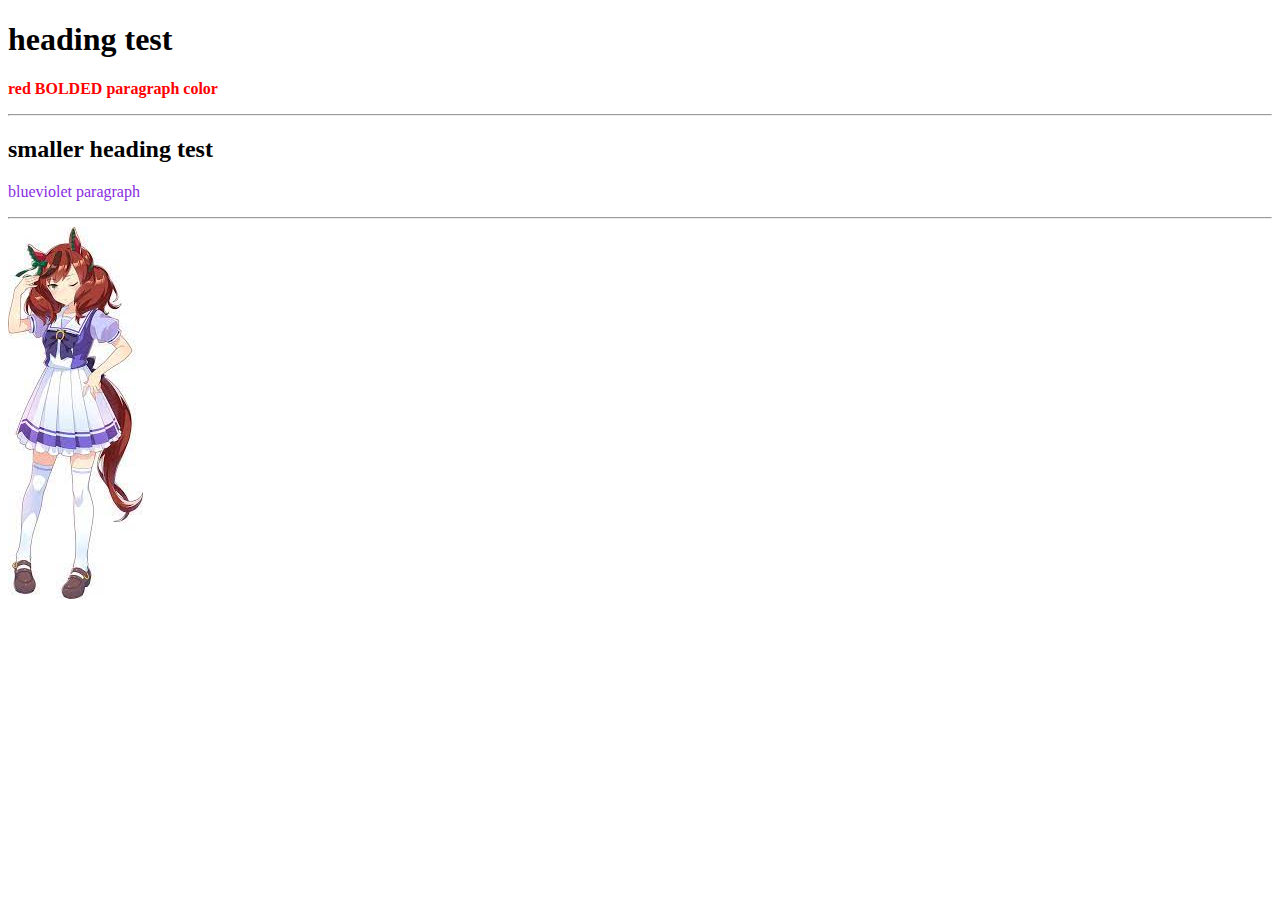
==== index.html @ 0c77d5ee "Update index.html" ====
<!DOCTYPE html>
<html>
<head>
<title>Page Title</title>
</head>
<body>


<h1>heading test</h1>
<p style="color:red;" title="red paragraph"><b>red BOLDED paragraph color</b></p>
<hr>

<h2>smaller heading test</h2>
<p style="color:blueviolet;">blueviolet paragraph</p>
<hr>

<img src="[data-uri]">

</body>
</html>
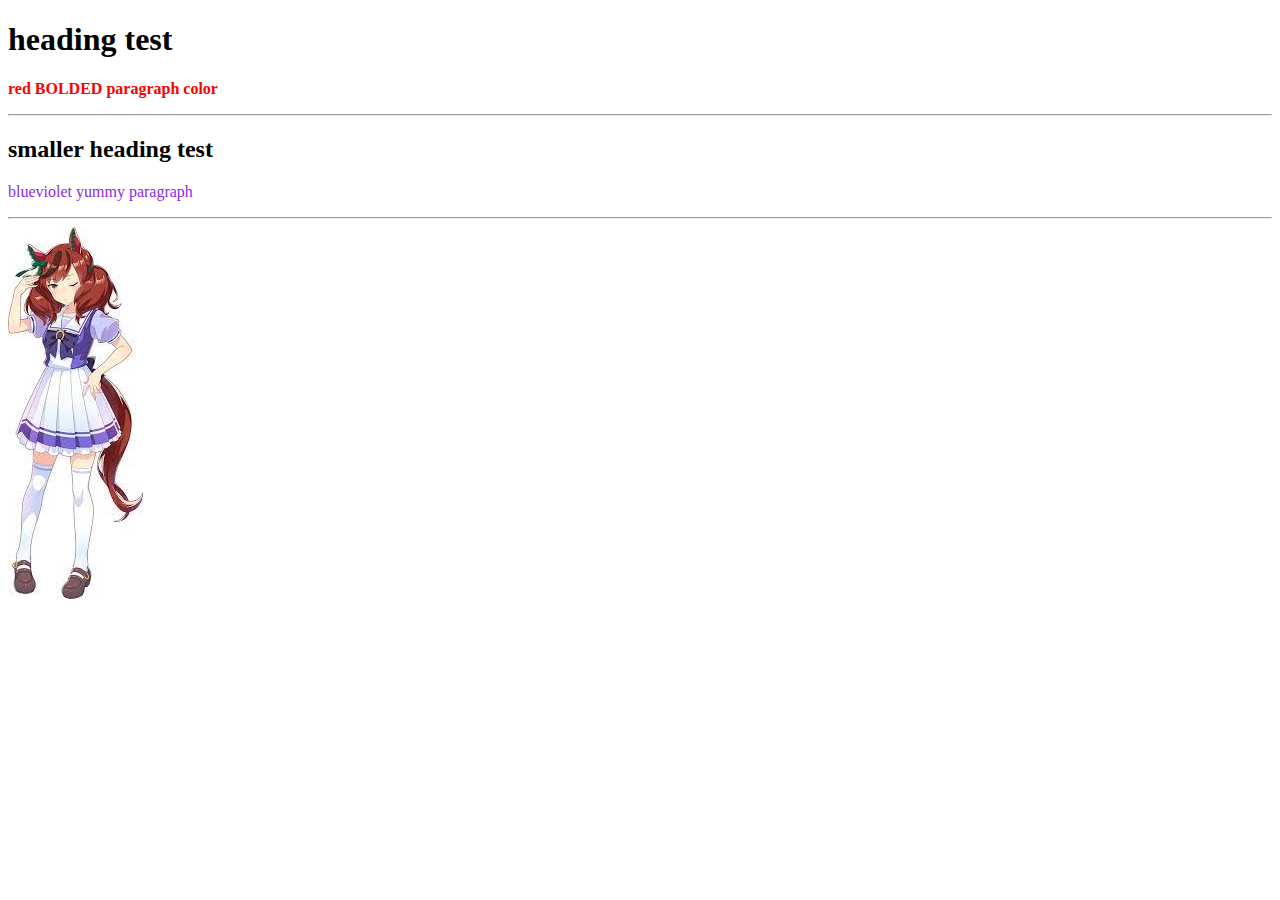
==== commit 7ace9f2c: "Update index.html" ====
--- a/index.html
+++ b/index.html
@@ -11,7 +11,7 @@
 <hr>
 
 <h2>smaller heading test</h2>
-<p style="color:blueviolet;">blueviolet paragraph</p>
+<p style="color:blueviolet;">blueviolet yummy paragraph</p>
 <hr>
 
 <img src="[data-uri]">
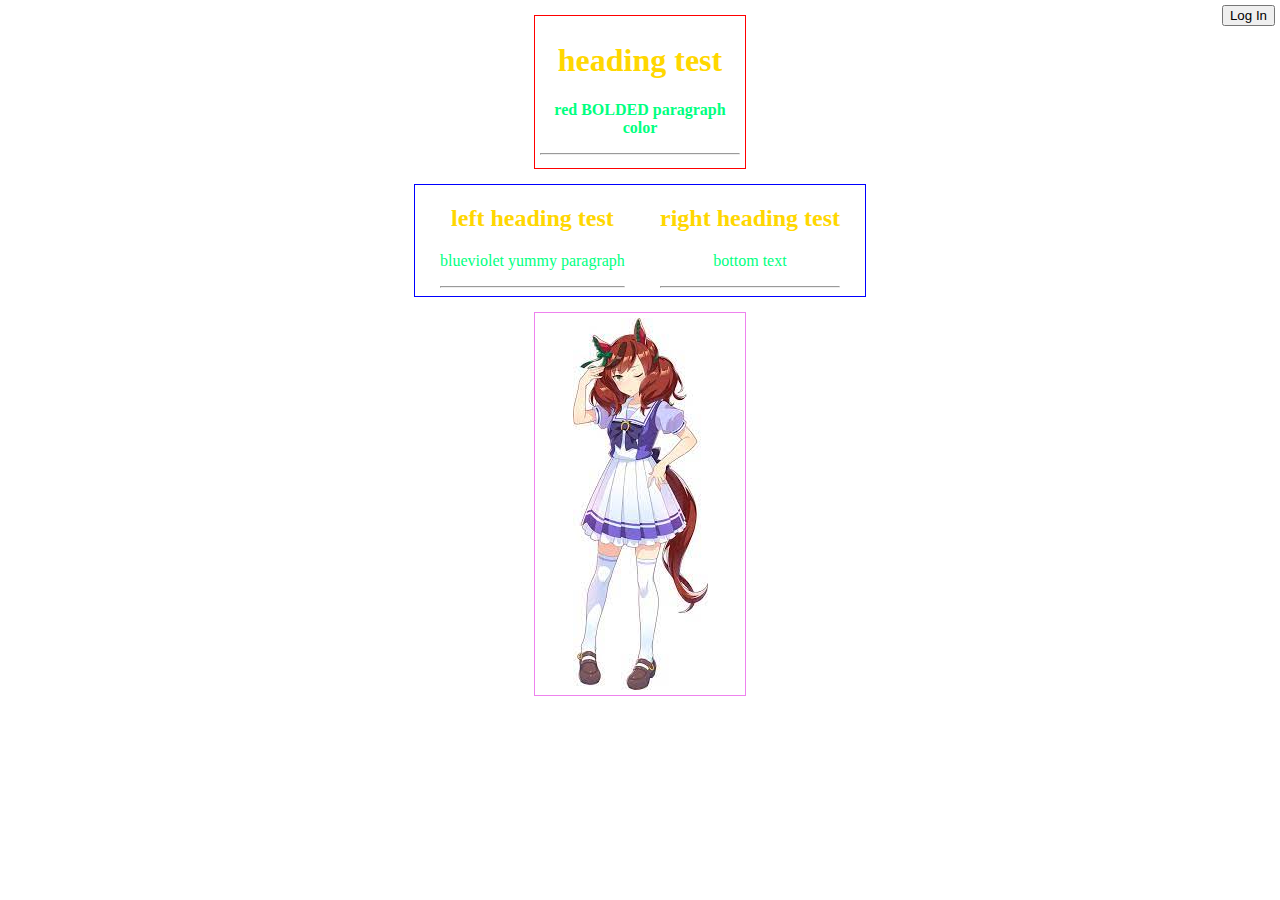
==== commit 4d958694: "Basic UI" ====
--- a/index.html
+++ b/index.html
@@ -1,20 +1,40 @@
 <!DOCTYPE html>
 <html>
 <head>
-<title>Page Title</title>
+<title>Immernachtreich</title>
+<link rel="shortcut icon" type="image/png" href="favicon-310.png"/>
+<link rel="stylesheet" href="styles.css">
 </head>
 <body>
 
+<div>
+    <div>
+        <input id="corner-button" type="button" value="Log In">
+    </div>
 
-<h1>heading test</h1>
-<p style="color:red;" title="red paragraph"><b>red BOLDED paragraph color</b></p>
-<hr>
-
-<h2>smaller heading test</h2>
-<p style="color:blueviolet;">blueviolet yummy paragraph</p>
-<hr>
-
-<img src="[data-uri]">
+    <div class="container1">
+        <h1>heading test</h1>
+        <p title="red paragraph"><b>red BOLDED paragraph color</b></p>
+        <hr>
+    </div>
+    
+    <div class="container2">
+        <div class="left-element">        
+            <h2>left heading test</h2>
+            <p>blueviolet yummy paragraph</p>
+            <hr>
+        </div>
+        <div class="right-element">
+            <h2>right heading test</h2>
+            <p>bottom text</p>
+            <hr>
+        </div>
+    </div>
+    
+    <div class="container3">
+        <img src="[data-uri]">
+    </div>
+</div>
 
 </body>
 </html>--- a/styles.css
+++ b/styles.css
@@ -0,0 +1,65 @@
+h1 {
+    color: gold;
+    text-align: center;
+}
+
+h2 {
+    color: gold;
+    text-align: center;
+}
+
+p {
+    color: springgreen;
+    text-align: center;
+}
+
+img {
+    display: block;
+    margin: auto;
+}
+
+#corner-button {
+    margin-top: 5px;
+    margin-right: 5px;
+    position:absolute;
+    top:0;
+    right:0;
+}
+
+.container1 {
+    margin: 15px;
+    margin-left: auto;
+    margin-right: auto;
+    border: 1px solid red;
+    width: 200px;
+    padding: 5px;
+}
+
+.container2 {
+    border: 1px solid blue;
+    width: 450px;
+    margin-left: auto;
+    margin-right: auto;
+    overflow: auto;
+}
+
+.left-element {
+    display: block;
+    float: left;
+    margin-left: 25px;
+}
+
+.right-element {
+    display: block;
+    float: right;
+    margin-right: 25px;
+}
+
+.container3 {
+    margin: 15px;
+    margin-left: auto;
+    margin-right: auto;
+    border: 1px solid violet;
+    width: 200px;
+    padding: 5px;
+}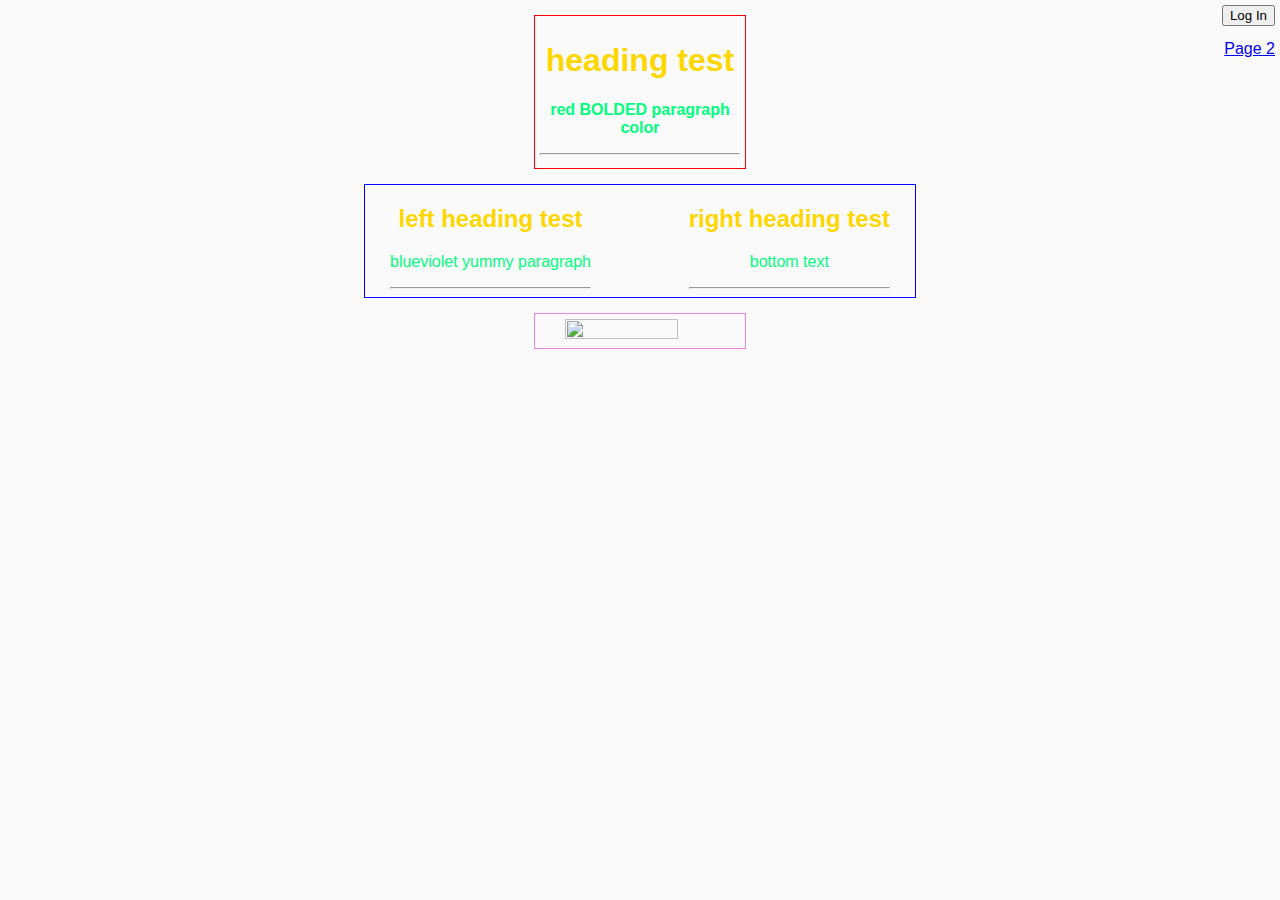
==== commit c8c891f8: "added index2.html" ====
--- a/index.html
+++ b/index.html
@@ -1,15 +1,16 @@
 <!DOCTYPE html>
 <html>
 <head>
-<title>Immernachtreich</title>
-<link rel="shortcut icon" type="image/png" href="favicon-310.png"/>
-<link rel="stylesheet" href="styles.css">
+    <title>Immernachtreich</title>
+    <link rel="shortcut icon" type="image/png" href="favicon-310.png"/>
+    <link rel="stylesheet" href="styles.css">
 </head>
 <body>
 
 <div>
     <div>
         <input id="corner-button" type="button" value="Log In">
+        <a href="index2.html" id="page-2">Page 2</a>
     </div>
 
     <div class="container1">
@@ -32,7 +33,7 @@
     </div>
     
     <div class="container3">
-        <img src="[data-uri]">
+        <img src="https://scontent.xx.fbcdn.net/v/t1.15752-9/351447990_940111537235522_808530637841638477_n.png?_nc_cat=104&ccb=1-7&_nc_sid=aee45a&_nc_ohc=XKM6pcWNtK4AX9b2KpN&_nc_ad=z-m&_nc_cid=0&_nc_ht=scontent.xx&oh=03_AdSgBhHq4Al6bwecoMJ6cCOq3rCHXVlWVqdxXs1ehrwhpA&oe=64AEC8E1">
     </div>
 </div>
 
--- a/styles.css
+++ b/styles.css
@@ -1,3 +1,9 @@
+body {
+    background-color: #fafafa;
+    margin: 0;
+    font-family: Arial, Helvetica, sans-serif;
+  }
+
 h1 {
     color: gold;
     text-align: center;
@@ -16,14 +22,24 @@
 img {
     display: block;
     margin: auto;
+    height: 75%;
+    width: 75%;
 }
 
 #corner-button {
     margin-top: 5px;
     margin-right: 5px;
     position:absolute;
-    top:0;
-    right:0;
+    top: 0;
+    right:0 ;
+}
+
+#page-2 {
+    margin-top: 40px;
+    margin-right: 5px;
+    position:absolute;
+    top: 0;
+    right: 0;
 }
 
 .container1 {
@@ -37,7 +53,7 @@
 
 .container2 {
     border: 1px solid blue;
-    width: 450px;
+    width: 550px;
     margin-left: auto;
     margin-right: auto;
     overflow: auto;
